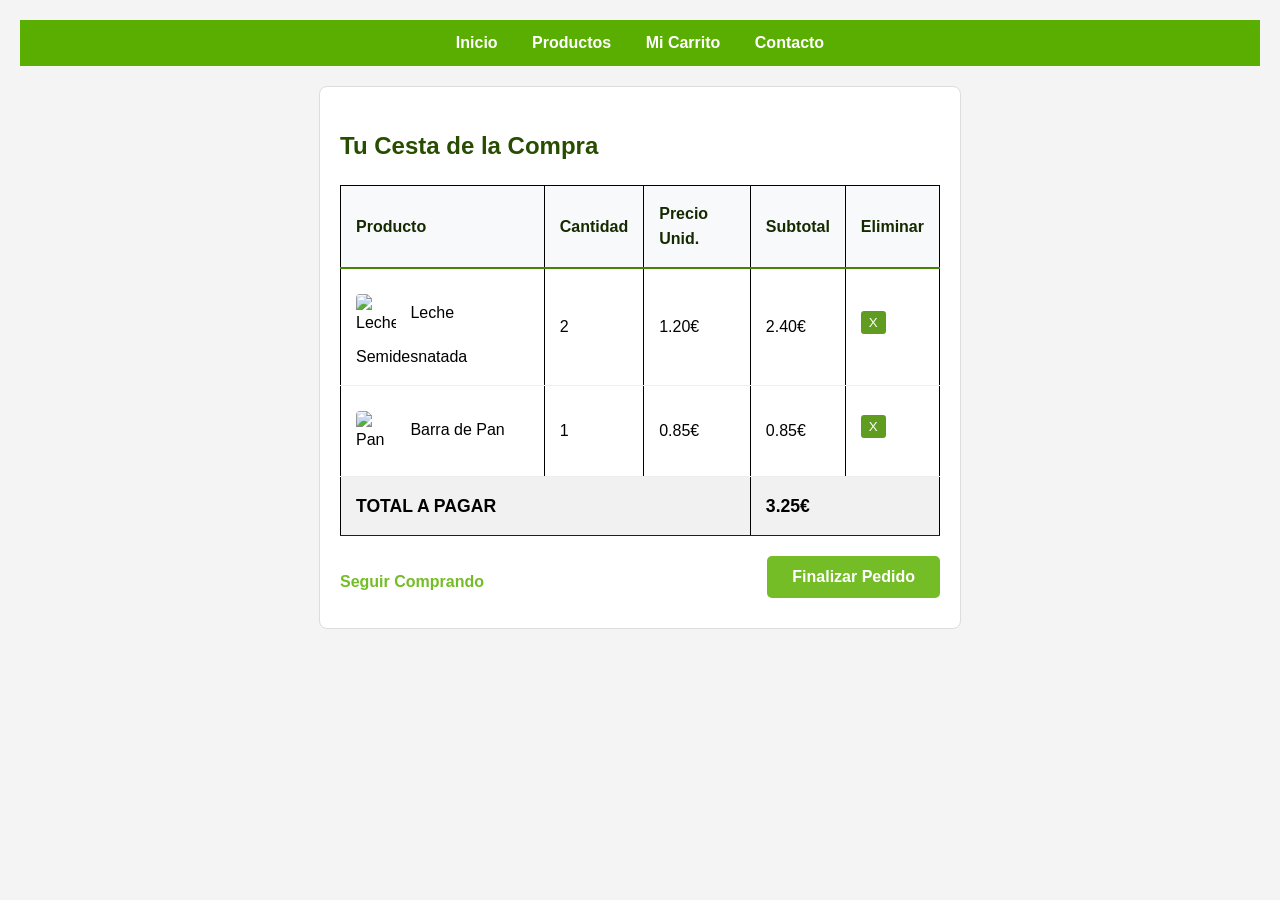
==== carrito.html @ f2e2b2f8 "subir archivos" ====
<!DOCTYPE html>
<html lang="es">
<head>
    <meta charset="UTF-8">
    <title>Tu Carrito - SuperMercado</title>
    <link rel="stylesheet" href="estilo.css">
</head>
<body>

    <nav id="inicio-carrito">
        <a href="index.html">Inicio</a>
        <a href="productos.html">Productos</a>
        <a href="carrito.html">Mi Carrito</a>
        <a href="contacto.html">Contacto</a>
    </nav>

<main class="carrito-contenedor"> <!--tamano max de la pagina de la tabla del carrito-->
    <h2 class="titulos-color">Tu Cesta de la Compra</h2>
    
    <table class="tabla-carrito"> <!--defino el diseno de la tabla en el css-->
        <thead>
            <tr>
                <th>Producto</th>
                <th>Cantidad</th>
                <th>Precio Unid.</th>
                <th>Subtotal</th>
                <th>Eliminar</th> <!--esto ahora sin funcionalidad pero serviria para eliminar productos del carrito-->
            </tr>
        </thead>
        <tbody>
            <!--los productos de la tabla ahora estan hardcodeados-->
            <tr>
                <td>
                    <img src="https://lechepascual.es/wp-content/uploads/2018/05/3.png" alt="Leche" class="img-mini"> 
                    Leche Semidesnatada
                </td>
                <td>2</td>
                <td>1.20€</td>
                <td>2.40€</td>
                <td><button class="btn-borrar">X</button></td>
            </tr>
            <tr>
                <td>
                    <img src="https://panamarbakery.com/public/Image/2021/1/161192842912608normal_Galeria.png" alt="Pan" class="img-mini"> 
                    Barra de Pan
                </td>
                <td>1</td>
                <td>0.85€</td>
                <td>0.85€</td>
                <td><button class="btn-borrar">X</button></td>
            </tr>
        </tbody>
        <tfoot>
            <!--la fila de total es footer, es otro formato para diferenciarla del resto de la tabla y porque no necesita info en todas las columnas-->
            <tr class="fila-total">
                <!--con el colspan indico las columnas que ocupa cada campo-->
                <td colspan="3">TOTAL A PAGAR</td>
                <td colspan="2">3.25€</td>
            </tr>
        </tfoot>
    </table>

    <!--las clases de los botones estan definidas en el css para indicar el estilo-->
    <div class="acciones-carrito">
        <a href="productos.html" class="btn-secundario">Seguir Comprando</a>
        <!--el boton de seguir comprando me lleva a la pagina de productos-->
        <button class="btn-primario">Finalizar Pedido</button>
    </div>
</main>

</body>
</html>
---- estilo.css ----
/*estilo general de la pagina*/
body {
    font-family: Arial, sans-serif;
    line-height: 1.6;
    margin: 0;
    padding: 20px;
    background-color: #f4f4f4;
}

/*panel navegacion*/
nav {
    background-color: #5aae01;
    padding: 10px;
    text-align: center;
}

nav a {
    color: white;
    margin: 0 15px;
    text-decoration: none;
    font-weight: bold;
}

nav a:hover {
    color: #284d01;
}

/*el contenedor principal de la pagina*/
main {
    background-color: white;
    padding: 20px;
    border-radius: 8px;
    margin-top: 20px;
    border: 1px solid #ddd;
}

/*tablas*/
table {
    width: 100%;
    border-collapse: collapse;
    margin-top: 10px;
}

table, th, td {
    border: 1px solid black;
}

th, td {
    padding: 10px;
    text-align: left;
}

/*imagenes*/
img {
    border-radius: 5px;
    display: block;
    margin: 10px 0;
}

/*formularios*/
form {
    display: flex;
    flex-direction: column;
    max-width: 300px;
}

input, select, button {
    margin-bottom: 10px;
    padding: 8px;
}

.imagen-pequena { /*con el punto indico que es una clase*/
    width: 80px;
    height: auto; /*para mantener proporcion*/
    margin: auto; /*esto para centrarla*/
}

.imagen-mediana { /*con el punto indico que es una clase*/
    width: 175px;
    height: auto; /*para mantener proporcion*/
    margin: 20px; /*esto para centrarla*/
}

.oferta-titulo {
    background-color: #abff51; /*pongo un color medio chillon para indicar que es una oferta*/
    color: #2a5001;
    padding: 10px 20px; /*esto para dejar "acolchonamiento", espacio alrededor del texto*/
    border-radius: 5px; /*redondear bordes*/
    display: inline-block;
    transform: rotate(-2deg); /*al hacer un poco de 'tilt' parece una pegatina*/
    box-shadow: 2px 2px 5px rgba(0,0,0,0.2); /*esto es para sombra, para que parezca pegatina*/
}

.titulos-color {
    color: #284d01;
}

.subtitulos-color {
    color: #376308;
}

/*PRODUCTOS*/

/*primero defino el 'grid', para que las tarjetas queden colocadas*/
.grid-productos {
    display: flex;
    flex-wrap: wrap;    /*el wrap lo uso para que en el caso de qeu no quepan, salten a la siguiente linea*/
    gap: 20px;          /*dejo un hueco entre cada tarjeta*/
    justify-content: center; /*las tarjetas qeudan centradas en la pantalla, da igual del numero que aparezca por fila*/
}

/*aqui disenyo las tarjetas de los productos*/
.tarjeta {
    background-color: white;
    border: 1px solid #ddd;
    border-radius: 10px;
    padding: 15px;
    width: 200px;       /*fijo el ancho para que sean todas iguales*/
    text-align: center;
    box-shadow: 0 4px 8px rgba(0,0,0,0.1); /*esto como en el boton de oferta, es para dar sombra y que parezca qeu tiene relieve*/
    transition: 0.3s;   /*esto 'suaviza' el efecto al pasar el raton, para qeu no sea tan brusco*/
}

.tarjeta:hover {
    transform: translateY(-5px); /*cuando paso por encima, la tarjeta se eleva un poco*/
    box-shadow: 0 8px 16px rgba(0,0,0,0.2); /*sombra otra vez pero un poco mas fuerte cuando se 'eleva' la tarjeta*/
}

/*con esto ajusto las imagenes dentro de las tarjetas*/
/*cada imagen tiene un tamano diferente y quiero qeu entre dentro de la tarjeta sin deformarse*/
.tarjeta img {
    width: 100%;        /*indico que quiero que ocupe todo el ancho de la tarjeta*/
    height: 150px;
    object-fit: cover;  /*esto es con lo que indico qeu no se deforme*/
    border-radius: 5px;
}

.precio {
    display: block;
    font-size: 1.2em;
    font-weight: bold;
    color: rgb(66, 108, 18);;
    margin: 10px 0;
}

.boton-comprar {
    background-color: #74bd26; /*color del boton*/
    color: white;
    border: none;
    padding: 8px 15px;
    border-radius: 5px;
    cursor: pointer; /*esto es para qeu la flecha se cambie a la mano cuando me pongo encima*/
}

.boton-comprar:hover {
    background-color: #609c20; /*cuando me coloco encima del boton, cambia de color*/
}

/*CARRITO*/

/*contenedor del carrito*/
.carrito-contenedor {
    max-width: 600px;
    margin: 20px auto;
}

/*diseno y estilo de la tabla del carrito*/
.tabla-carrito {
    width: 100%;
    border-collapse: collapse; /*quita espacio entre celdas, cada una se maneja de forma individual y sino quedaria
    un hueco entre dos casillas que dejaria la tabla menos limpia*/
    margin-bottom: 20px;
    background: white;
}

.tabla-carrito th {
    background-color: #f8f9fa;
    color: #162a01;
    padding: 15px; /*dejo un poco de margen*/
    border-bottom: 2px solid #468502; /*linea verde debajo cabecera para separar cabecera del resto de la tabla*/
    text-align: left;
}

/*indico que solo para el footer, para que quede dsitinguido de lo demas*/
.tabla-carrito tfoot td {
    border-bottom: 1px solid #162a01; /*linea oscura al final de la tabla, solo en el footer, sino me deja una clarita como entre producos*/
    border-top: 1.6px solid #468502;    /*linea para separar productos del total*/
}

/*el resto de la tabla sigue este formato*/
.tabla-carrito td {
    padding: 15px;
    border-bottom: 1px solid #eee; /*esta es la linea para separar prodcutos, casi ni se ve pero se aprecia*/
    vertical-align: middle;
}


/*quiero que la imagen del producto en la tabla sea muy pequena*/
.img-mini {
    width: 40px;
    height: 40px;
    border-radius: 4px;
    display: inline-block; /*esto lo utilizo para que la imagen quede alineada con el texto*/
    vertical-align: middle; /*para qeu quede en la misma linea qeu el texto*/
    margin-right: 10px;
}

/*la fila del total en la parte de abajo de la tabla*/
.fila-total {
    background-color: #f1f1f1;
    font-weight: bold;
    font-size: 1.1em;
}

/*botones de acciones al final de la tabla*/
.acciones-carrito {
    display: flex; /*esto lo qeu hace es que se vayan colocando uno detras de otro,
    el primero a la izda, y se van desplegando a su dcha*/
    justify-content: space-between; /*una vez desplegados, dejo algo de espacio entre unos y otros*/
    align-items: center;
}

/*este es el boton para eliminar productos en la tabla*/
.btn-borrar {
    background: #609c20;
    color: white;
    border: none;
    padding: 4px 8px;
    border-radius: 3px;
    cursor: pointer;
}

/*el primario tiene fondo para destacar mas y el secundario tiene fondo blanco pero las letras a color*/
.btn-primario {
    background-color: #74bd26;
    color: white;
    padding: 12px 25px;
    border: none;
    border-radius: 5px;
    font-size: 1em;
    cursor: pointer;
    font-weight: bold;
}
.btn-primario:hover {
    background-color: #609c20;
}

.btn-secundario {
    color: #74bd26;
    text-decoration: none;
    font-weight: bold;
}
.btn-secundario:hover {
    color: #609c20;
}

/*CONTACTO*/

.boton-formulario {
    background-color: #74bd26; /*color del boton*/
    color: white;
    border: none;
    padding: 8px 15px;
    border-radius: 5px;
    font-weight: bold;
    cursor: pointer; /*esto es para qeu la flecha se cambie a la mano cuando me pongo encima*/
}

.boton-formulario:hover {
    background-color: #609c20; /*cuando me coloco encima del boton, cambia de color*/
}

.boton-correo {
    color: #74bd26;
    text-decoration: none;
    font-weight: bold;
}
.boton-correo:hover {
    color: #609c20;
}
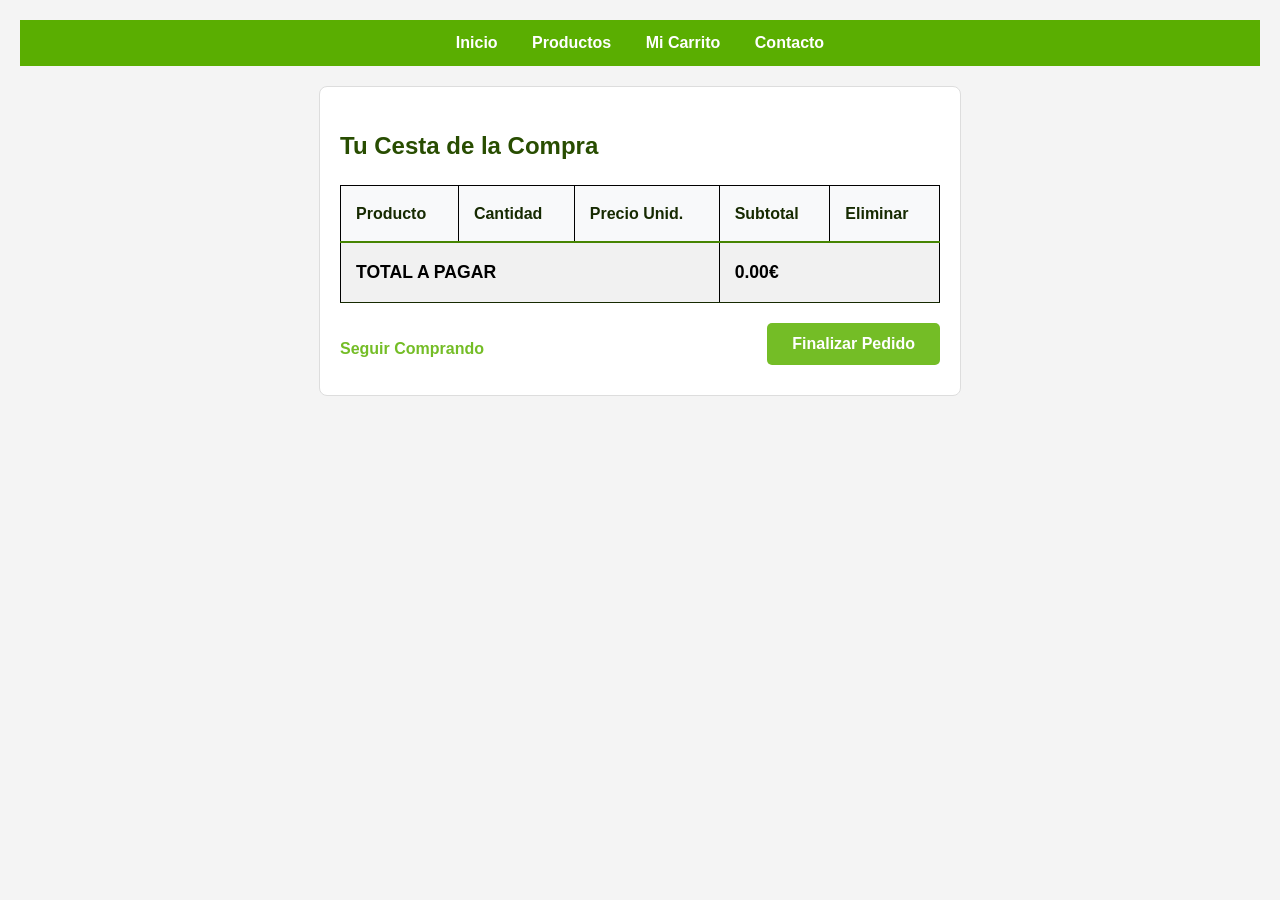
==== commit 430b82ce: "jscript" ====
--- a/carrito.html
+++ b/carrito.html
@@ -1,4 +1,4 @@
-<!DOCTYPE html>
+<!--<!DOCTYPE html>
 <html lang="es">
 <head>
     <meta charset="UTF-8">
@@ -14,21 +14,21 @@
         <a href="contacto.html">Contacto</a>
     </nav>
 
-<main class="carrito-contenedor"> <!--tamano max de la pagina de la tabla del carrito-->
+<main class="carrito-contenedor"> <!--tamano max de la pagina de la tabla del carrito--><!--
     <h2 class="titulos-color">Tu Cesta de la Compra</h2>
     
-    <table class="tabla-carrito"> <!--defino el diseno de la tabla en el css-->
+    <table class="tabla-carrito"> <!--defino el diseno de la tabla en el css--><!--
         <thead>
             <tr>
                 <th>Producto</th>
                 <th>Cantidad</th>
                 <th>Precio Unid.</th>
                 <th>Subtotal</th>
-                <th>Eliminar</th> <!--esto ahora sin funcionalidad pero serviria para eliminar productos del carrito-->
+                <th>Eliminar</th> <!--esto ahora sin funcionalidad pero serviria para eliminar productos del carrito--><!--
             </tr>
         </thead>
         <tbody>
-            <!--los productos de la tabla ahora estan hardcodeados-->
+            <!--los productos de la tabla ahora estan hardcodeados--><!--
             <tr>
                 <td>
                     <img src="https://lechepascual.es/wp-content/uploads/2018/05/3.png" alt="Leche" class="img-mini"> 
@@ -51,22 +51,67 @@
             </tr>
         </tbody>
         <tfoot>
-            <!--la fila de total es footer, es otro formato para diferenciarla del resto de la tabla y porque no necesita info en todas las columnas-->
+            <!--la fila de total es footer, es otro formato para diferenciarla del resto de la tabla y porque no necesita info en todas las columnas--><!--
             <tr class="fila-total">
-                <!--con el colspan indico las columnas que ocupa cada campo-->
+                <!--con el colspan indico las columnas que ocupa cada campo--><!--
                 <td colspan="3">TOTAL A PAGAR</td>
                 <td colspan="2">3.25€</td>
             </tr>
         </tfoot>
     </table>
 
-    <!--las clases de los botones estan definidas en el css para indicar el estilo-->
+    <!--las clases de los botones estan definidas en el css para indicar el estilo--><!--
     <div class="acciones-carrito">
         <a href="productos.html" class="btn-secundario">Seguir Comprando</a>
-        <!--el boton de seguir comprando me lleva a la pagina de productos-->
+        <!--el boton de seguir comprando me lleva a la pagina de productos--><!--
         <button class="btn-primario">Finalizar Pedido</button>
     </div>
 </main>
 
 </body>
+</html>-->
+
+<!DOCTYPE html>
+<html lang="es">
+<head>
+  <meta charset="UTF-8">
+  <title>Tu Carrito - SuperMercado</title>
+  <link rel="stylesheet" href="estilo.css">
+</head>
+<body>
+  <nav id="inicio-carrito">
+    <a href="index.html">Inicio</a>
+    <a href="productos.html">Productos</a>
+    <a href="carrito.html">Mi Carrito</a>
+    <a href="contacto.html">Contacto</a>
+  </nav>
+  <main class="carrito-contenedor">
+    <h2 class="titulos-color">Tu Cesta de la Compra</h2>
+    <table class="tabla-carrito">
+      <thead>
+        <tr>
+          <th>Producto</th>
+          <th>Cantidad</th>
+          <th>Precio Unid.</th>
+          <th>Subtotal</th>
+          <th>Eliminar</th>
+        </tr>
+      </thead>
+      <tbody>
+        <!-- Filas generadas por JavaScript -->
+      </tbody>
+      <tfoot>
+        <tr class="fila-total">
+          <td colspan="3">TOTAL A PAGAR</td>
+          <td colspan="2">0.00€</td>
+        </tr>
+      </tfoot>
+    </table>
+    <div class="acciones-carrito">
+      <a href="productos.html" class="btn-secundario">Seguir Comprando</a>
+      <button class="btn-primario">Finalizar Pedido</button>
+    </div>
+  </main>
+  <script src="script.js"></script>
+</body>
 </html>
